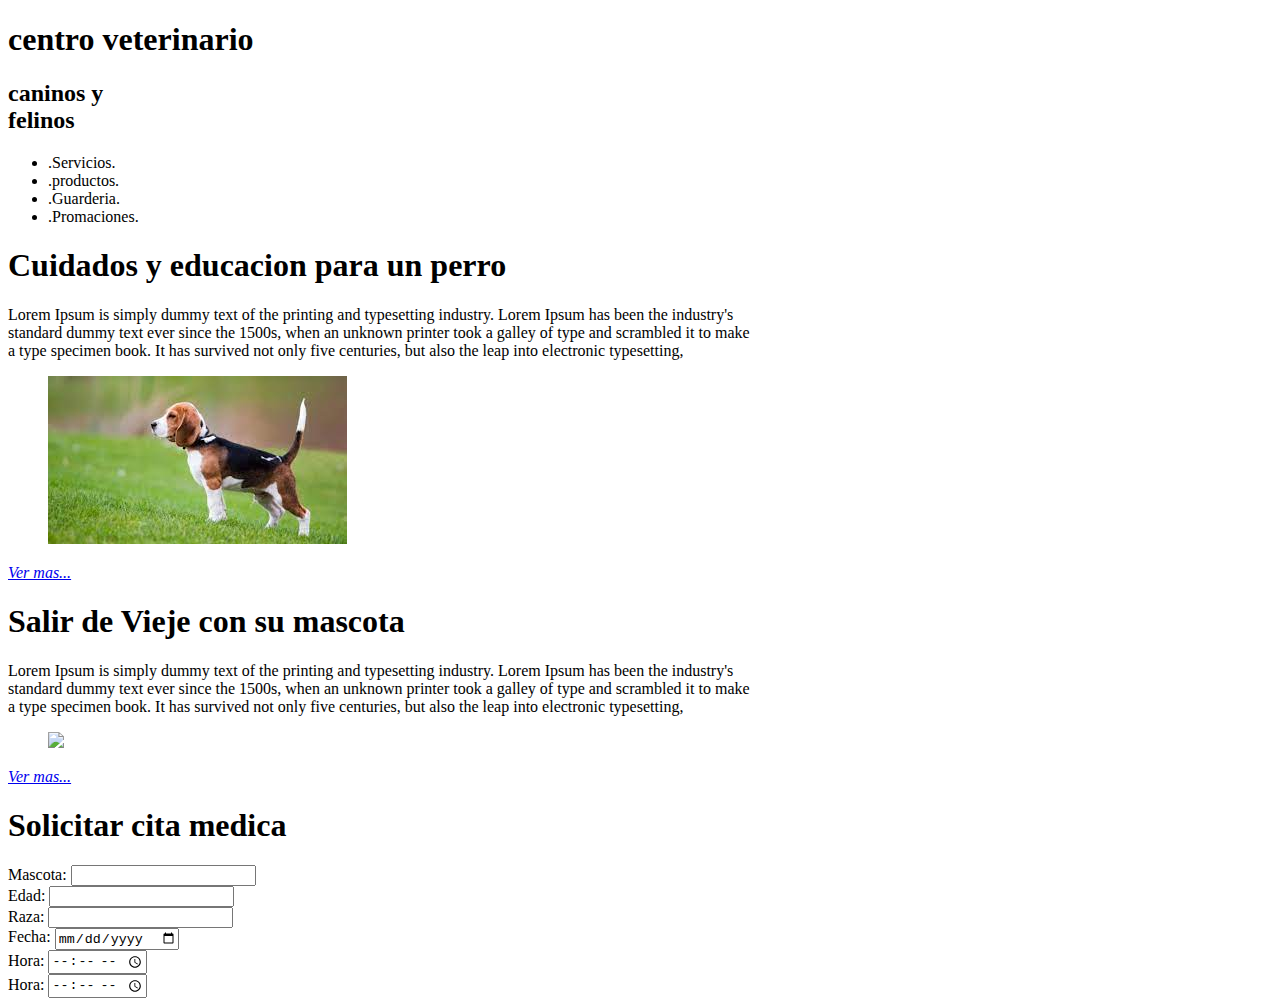
==== index.html @ d3bf680e "index y css del laboratorio" ====
<!DOCTYPE html>
<html lang="en">
<head>
    <meta charset="UTF-8">
    <meta http-equiv="X-UA-Compatible" content="IE=edge">
    <meta name="viewport" content="width=device-width, initial-scale=1.0">
    <title>Centro veterinario</title>
    <link rel="stylesheet" href = "harrrystyles.css">
</head>
<body>
    <header id="cabecera">
        <h1>centro veterinario</h1>
        <h2>caninos y <br>
            felinos
        </h2>
        <nav id="navegacion">
            <ul>
                <li>.Servicios.</li>
                <li>.productos.</li>
                <li>.Guarderia.</li>
                <li>.Promaciones.</li>
            </ul>
        </nav>
    </header>
    <section id="seccion">
        <article>
            <h1>Cuidados y educacion para un perro</h1>
            <p>Lorem Ipsum is simply dummy text of the printing and typesetting industry. Lorem Ipsum has been the industry's<br>
                standard dummy text ever since the 1500s, when an unknown printer took a galley of type and scrambled it to make <br>
                a type specimen book. It has survived not only five centuries, but also the leap into electronic typesetting,<br>
                </p>
            <aside>
                <figure>
                    <img src="[data-uri]">
                </figure>
            </aside>
            <address>
                <a href="htto://jvnksnvvi.com"> Ver mas...</a>
            </address>
        </article>
        <article>
            <h1>Salir de Vieje con su mascota</h1>
            <p>Lorem Ipsum is simply dummy text of the printing and typesetting industry. Lorem Ipsum has been the industry's<br>
                 standard dummy text ever since the 1500s, when an unknown printer took a galley of type and scrambled it to make <br>
                 a type specimen book. It has survived not only five centuries, but also the leap into electronic typesetting,<br>
                 </p>
            <aside>
                <figure>
                    <img src="https://okdiario.com/img/2019/11/25/-que-nos-dice-el-perro-con-los-movimientos-de-su-cola_.jpg">
                </figure>
            </aside>
            <address>
                <a href="htto://jvnksnvvi.com"> Ver mas...</a>
            </address>
        </article>
    </section>
    <aside id="lateral">
        <header>
            <h1>Solicitar cita medica</h1>
        </header>
        <form>
            <label for="mascota">Mascota:</label>
            <input type="text" id="mascota" name="mascota"><br>
            <label for="edad">Edad:</label>
            <input type="number" id="edad" name="Edad"><br>
            <label for="raza">Raza:</label>
            <input type="text" id="raza" name="Raza"><br>
            <label for="fecha">Fecha:</label>
            <input type="date" id="fecha" name="Fecha"><br>
            <label for="Hora">Hora:</label>
            <input type="time" id="Hora" name="Hora"><br>
            <label for="Hora">Hora:</label>
            <input type="time" id="Hora" name="Hora"><br>
            



        </form>
        
    </aside>

    
</body>
</html>
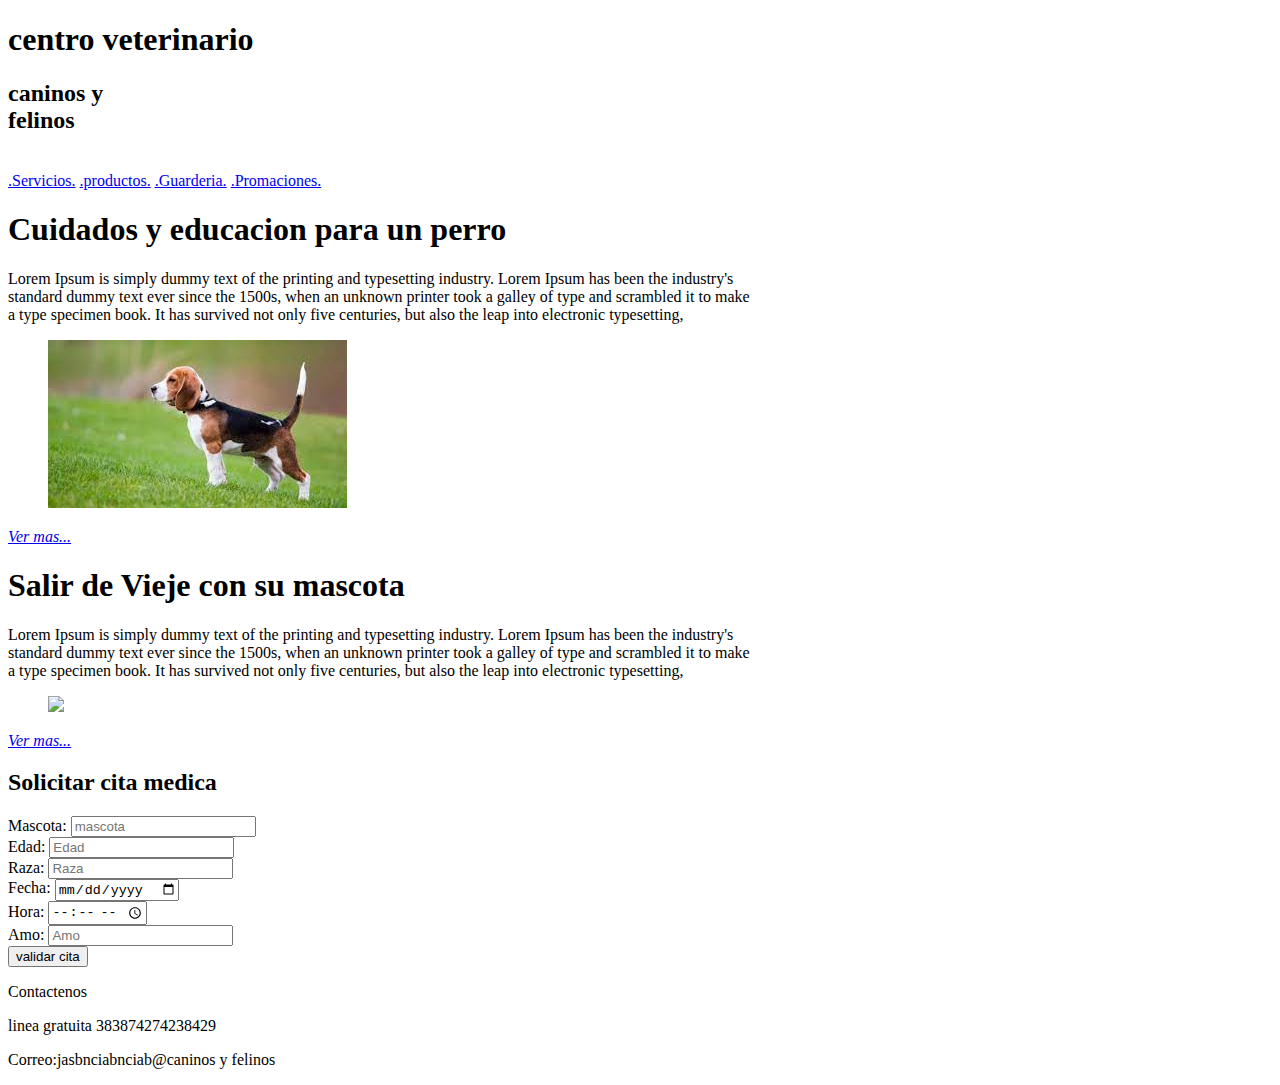
==== commit 0fbaaa37: "index y css del laboratorio" ====
--- a/index.html
+++ b/index.html
@@ -13,13 +13,16 @@
         <h2>caninos y <br>
             felinos
         </h2>
+        <aside>
+            <img src="https://imgr.search.brave.com/sKHeR-8GysqTKSx5ZE7PvLhSc9O_DnZLKh1PAux2lsg/fit/1200/643/ce/1/aHR0cDovL3d3dy5l/amUyMS5jb20uY28v/c2l0ZS93cC1jb250/ZW50L3VwbG9hZHMv/MjAxNi8xMC9wZXJy/b3MteS1nYXRvcy5q/cGc" alt="">
+        </aside>
         <nav id="navegacion">
-            <ul>
-                <li>.Servicios.</li>
-                <li>.productos.</li>
-                <li>.Guarderia.</li>
-                <li>.Promaciones.</li>
-            </ul>
+            
+                <a href = "#">.Servicios.</a>
+                <a href = "#">.productos.</a>
+                <a href = "#">.Guarderia.</a>
+                <a href = "#">.Promaciones.</a>
+            
         </nav>
     </header>
     <section id="seccion">
@@ -35,7 +38,7 @@
                 </figure>
             </aside>
             <address>
-                <a href="htto://jvnksnvvi.com"> Ver mas...</a>
+                <a href ="#"> Ver mas...</a>
             </address>
         </article>
         <article>
@@ -56,28 +59,45 @@
     </section>
     <aside id="lateral">
         <header>
-            <h1>Solicitar cita medica</h1>
+            <h2>Solicitar cita medica</h2>
         </header>
         <form>
-            <label for="mascota">Mascota:</label>
-            <input type="text" id="mascota" name="mascota"><br>
-            <label for="edad">Edad:</label>
-            <input type="number" id="edad" name="Edad"><br>
-            <label for="raza">Raza:</label>
-            <input type="text" id="raza" name="Raza"><br>
-            <label for="fecha">Fecha:</label>
-            <input type="date" id="fecha" name="Fecha"><br>
-            <label for="Hora">Hora:</label>
-            <input type="time" id="Hora" name="Hora"><br>
-            <label for="Hora">Hora:</label>
-            <input type="time" id="Hora" name="Hora"><br>
+            <div class="mascota">
+                <label for="mascota">Mascota:</label>
+                <input type="text" id="mascota" placeholder="mascota"><br>
+            </div>
+            <div class="edad">
+                <label for="edad">Edad:</label>
+                <input type="number" id="edad" placeholder="Edad"><br>
+            </div>
+            <div class="raza">
+                <label for="raza">Raza:</label>
+                <input type="text" id="raza" placeholder="Raza"><br>
+            </div>
+            <div class="fecha">
+                <label for="fecha">Fecha:</label>
+                <input type="date" id="fecha" placeholder="Fecha"><br>
+            </div>
+            <div class="hora">
+                <label for="Hora">Hora:</label>
+                <input type="time" id="Hora" placeholder="Hora"><br>
+            </div>
+            <div class="amo">
             
+                <label for="Amo">Amo:</label>
+                <input type="text" id="Amo" placeholder="Amo"><br>
+            </div>
+            <input type="submit"  value = "validar cita"><br>
+            
+        </form>
 
-
-
-        </form>
         
     </aside>
+    <footer>
+        <p>Contactenos</p>
+        <p>linea gratuita 383874274238429</p>
+        <p>Correo:jasbnciabnciab@caninos y felinos</p>
+    </footer>
 
     
 </body>
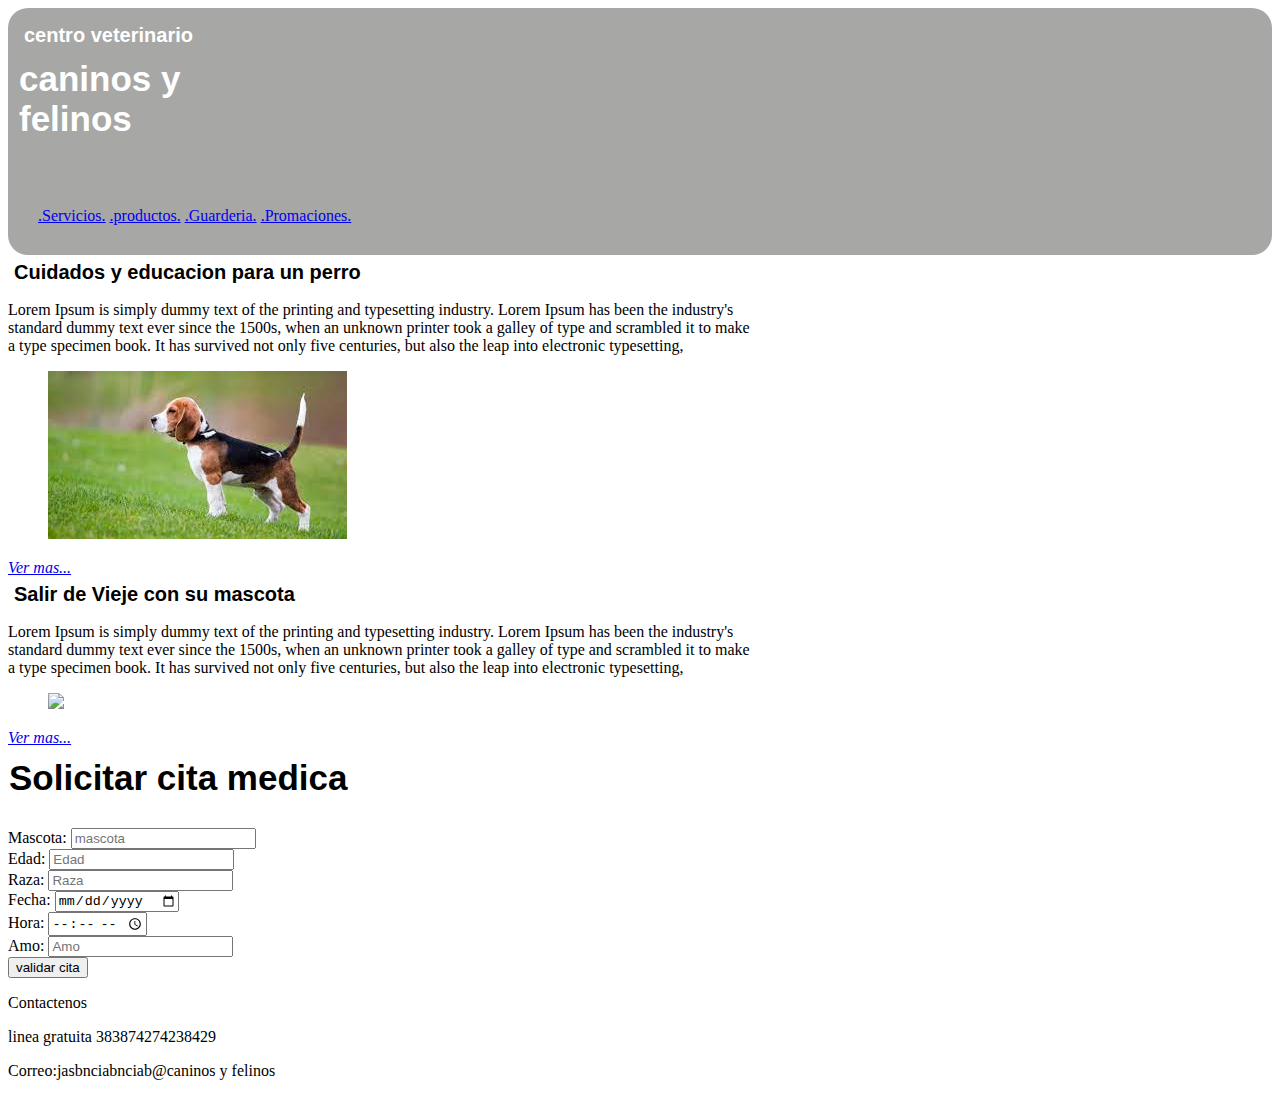
==== commit ea44bf68: "actualizacion sena 1" ====
--- a/index.html
+++ b/index.html
@@ -5,7 +5,7 @@
     <meta http-equiv="X-UA-Compatible" content="IE=edge">
     <meta name="viewport" content="width=device-width, initial-scale=1.0">
     <title>Centro veterinario</title>
-    <link rel="stylesheet" href = "harrrystyles.css">
+    <link rel="stylesheet" href = "harrystyles.css">
 </head>
 <body>
     <header id="cabecera">
--- a/harrystyles.css
+++ b/harrystyles.css
@@ -0,0 +1,31 @@
+h1 {
+    font: bold 20px verdana,sans-serif;
+    padding: 1px;
+    margin: 5px ;
+}
+
+h2 {
+    font: bold 35px verdana,sans-serif;
+    padding: 1px;
+    margin-top: 10px;
+
+
+}
+
+#cabecera {
+    text-align: left;
+    background-color: #42424077;
+    color:white;
+    border: 1 px solid #42424077;
+    padding: 10px;
+    border-radius: 20px;
+}
+
+#cabecera aside img{
+    width: 200px;
+    text-align: right;
+}
+#navegacion {
+    padding: 20px;
+    
+}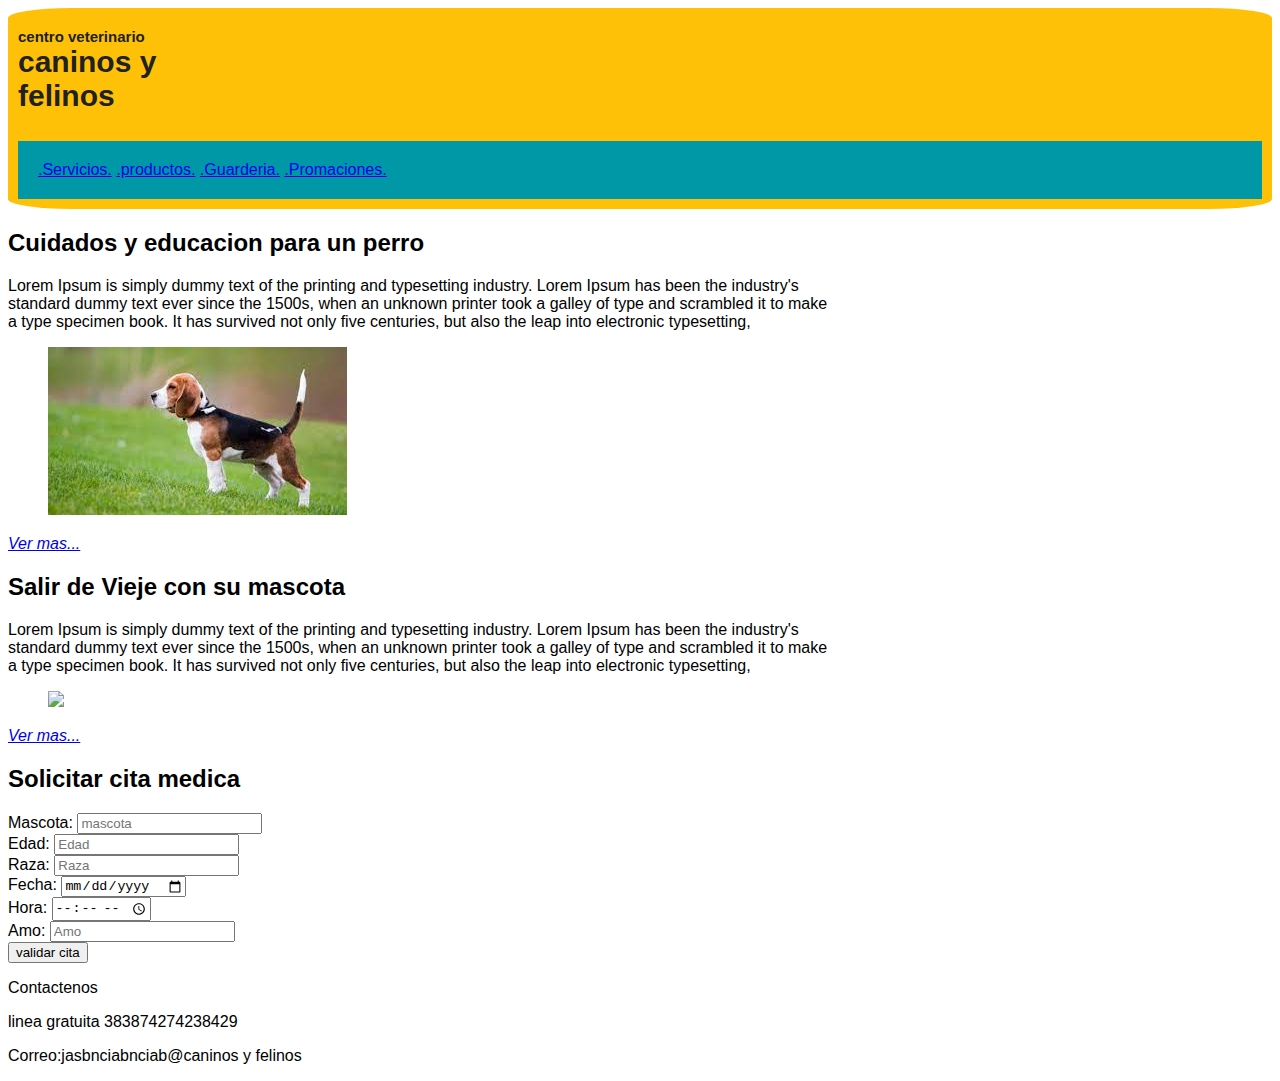
==== commit 022aaa21: "adelanto en casa, no muy productivo" ====
--- a/index.html
+++ b/index.html
@@ -1,5 +1,5 @@
 <!DOCTYPE html>
-<html lang="en">
+<html lang="es">
 <head>
     <meta charset="UTF-8">
     <meta http-equiv="X-UA-Compatible" content="IE=edge">
@@ -8,11 +8,12 @@
     <link rel="stylesheet" href = "harrystyles.css">
 </head>
 <body>
+   
     <header id="cabecera">
-        <h1>centro veterinario</h1>
-        <h2>caninos y <br>
-            felinos
-        </h2>
+        <h1>centro veterinario <br>
+            <span>caninos y <br>
+            felinos</span>
+        </h1>
         <aside>
             <img src="https://imgr.search.brave.com/sKHeR-8GysqTKSx5ZE7PvLhSc9O_DnZLKh1PAux2lsg/fit/1200/643/ce/1/aHR0cDovL3d3dy5l/amUyMS5jb20uY28v/c2l0ZS93cC1jb250/ZW50L3VwbG9hZHMv/MjAxNi8xMC9wZXJy/b3MteS1nYXRvcy5q/cGc" alt="">
         </aside>
@@ -27,7 +28,7 @@
     </header>
     <section id="seccion">
         <article>
-            <h1>Cuidados y educacion para un perro</h1>
+            <h2>Cuidados y educacion para un perro</h2>
             <p>Lorem Ipsum is simply dummy text of the printing and typesetting industry. Lorem Ipsum has been the industry's<br>
                 standard dummy text ever since the 1500s, when an unknown printer took a galley of type and scrambled it to make <br>
                 a type specimen book. It has survived not only five centuries, but also the leap into electronic typesetting,<br>
@@ -42,7 +43,7 @@
             </address>
         </article>
         <article>
-            <h1>Salir de Vieje con su mascota</h1>
+            <h2>Salir de Vieje con su mascota</h2>
             <p>Lorem Ipsum is simply dummy text of the printing and typesetting industry. Lorem Ipsum has been the industry's<br>
                  standard dummy text ever since the 1500s, when an unknown printer took a galley of type and scrambled it to make <br>
                  a type specimen book. It has survived not only five centuries, but also the leap into electronic typesetting,<br>
@@ -99,6 +100,6 @@
         <p>Correo:jasbnciabnciab@caninos y felinos</p>
     </footer>
 
-    
+ 
 </body>
 </html>--- a/harrystyles.css
+++ b/harrystyles.css
@@ -1,31 +1,52 @@
-h1 {
-    font: bold 20px verdana,sans-serif;
-    padding: 1px;
-    margin: 5px ;
+:root {
+    --blanco: #ffffff;
+    --resaltado: #e9e6e6;
+    --ócuro:#212121;
+    --primario:rgba(255,193,7,1);
+    --botones:#0097a7;
+    --gris:#757575;
+
+    --fuente-principal:3.8rem;
+
+}
+html {
+    font-size: 62.5%;
 }
 
-h2 {
-    font: bold 35px verdana,sans-serif;
-    padding: 1px;
-    margin-top: 10px;
+body{
+    font-size: 16px;/* 10px= 1 rem*/
+    font-family: 'Krub', sans-serif;
+}
 
 
+h1 {
+    font-size: 1.5rem;
+    
 }
+h1 span {
+    font-size: 3rem ; 
+}
+
+
 
 #cabecera {
     text-align: left;
-    background-color: #42424077;
-    color:white;
-    border: 1 px solid #42424077;
-    padding: 10px;
-    border-radius: 20px;
+   background-color: var(--primario);
+    color: var(--ócuro);
+   border: 1 px solid var(--primario);
+    padding: 1rem;
+    
+    border-radius: 5%;
 }
 
 #cabecera aside img{
     width: 200px;
     text-align: right;
+    border-radius: 15%;
 }
 #navegacion {
-    padding: 20px;
+    padding: 2rem;
+    background-color:var(--botones);
+    
     
 }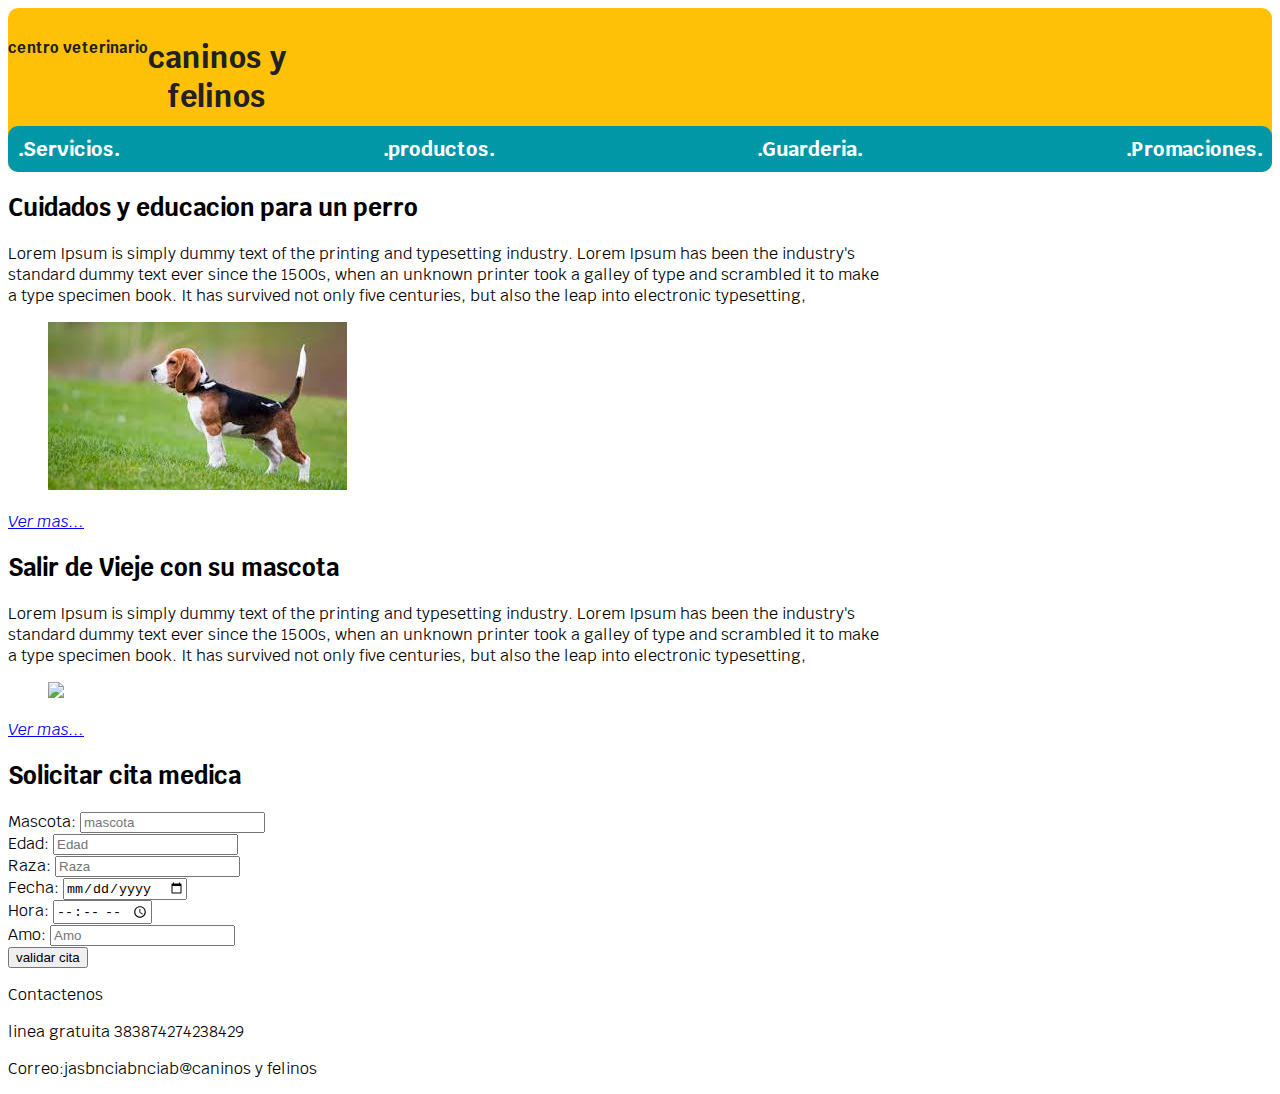
==== commit 5b148496: "adelanto del laboratorio arbelaez" ====
--- a/index.html
+++ b/index.html
@@ -5,18 +5,23 @@
     <meta http-equiv="X-UA-Compatible" content="IE=edge">
     <meta name="viewport" content="width=device-width, initial-scale=1.0">
     <title>Centro veterinario</title>
+    <link href="https://fonts.googleapis.com/css2?family=Krub:wght@400;700&display=swap" rel="stylesheet">
     <link rel="stylesheet" href = "harrystyles.css">
 </head>
 <body>
    
     <header id="cabecera">
-        <h1>centro veterinario <br>
+        <h1>
+             centro veterinario <br>
             <span>caninos y <br>
             felinos</span>
+            <img src="https://imgr.search.brave.com/sKHeR-8GysqTKSx5ZE7PvLhSc9O_DnZLKh1PAux2lsg/fit/1200/643/ce/1/aHR0cDovL3d3dy5l/amUyMS5jb20uY28v/c2l0ZS93cC1jb250/ZW50L3VwbG9hZHMv/MjAxNi8xMC9wZXJy/b3MteS1nYXRvcy5q/cGc" alt="">
+
+            
         </h1>
-        <aside>
-            <img src="https://imgr.search.brave.com/sKHeR-8GysqTKSx5ZE7PvLhSc9O_DnZLKh1PAux2lsg/fit/1200/643/ce/1/aHR0cDovL3d3dy5l/amUyMS5jb20uY28v/c2l0ZS93cC1jb250/ZW50L3VwbG9hZHMv/MjAxNi8xMC9wZXJy/b3MteS1nYXRvcy5q/cGc" alt="">
-        </aside>
+        
+           
+        
         <nav id="navegacion">
             
                 <a href = "#">.Servicios.</a>
--- a/harrystyles.css
+++ b/harrystyles.css
@@ -10,6 +10,12 @@
 
 }
 html {
+    box-sizing: border-box;
+  }
+  *, *:before, *:after {
+    box-sizing: inherit;
+  }
+html {
     font-size: 62.5%;
 }
 
@@ -21,32 +27,52 @@
 
 h1 {
     font-size: 1.5rem;
+    font-weight: 700;
     
 }
 h1 span {
     font-size: 3rem ; 
+    font-weight: 700;
 }
 
 
 
 #cabecera {
-    text-align: left;
+    text-align: center;
    background-color: var(--primario);
     color: var(--ócuro);
    border: 1 px solid var(--primario);
-    padding: 1rem;
+   padding-top: 2rem;
+   
     
-    border-radius: 5%;
+    
+    border-radius: 10px;
 }
+#cabecera h1{
+    display: flex;
+    
+    
 
-#cabecera aside img{
+}
+#cabecera h1 img{
     width: 200px;
-    text-align: right;
+    
     border-radius: 15%;
+    display: flex;
+    
 }
 #navegacion {
-    padding: 2rem;
-    background-color:var(--botones);
-    
-    
+    display: flex;
+    flex-direction: row;
+    justify-content:space-between;   
+    background-color: var(--botones);
+    border-radius : 10px;
+}
+#navegacion a{
+    text-decoration: none;
+    color: var(--blanco);
+    font-size: 2rem;
+    font-weight: 700;
+    padding: 1rem;
+    font-weight: 700;
 }